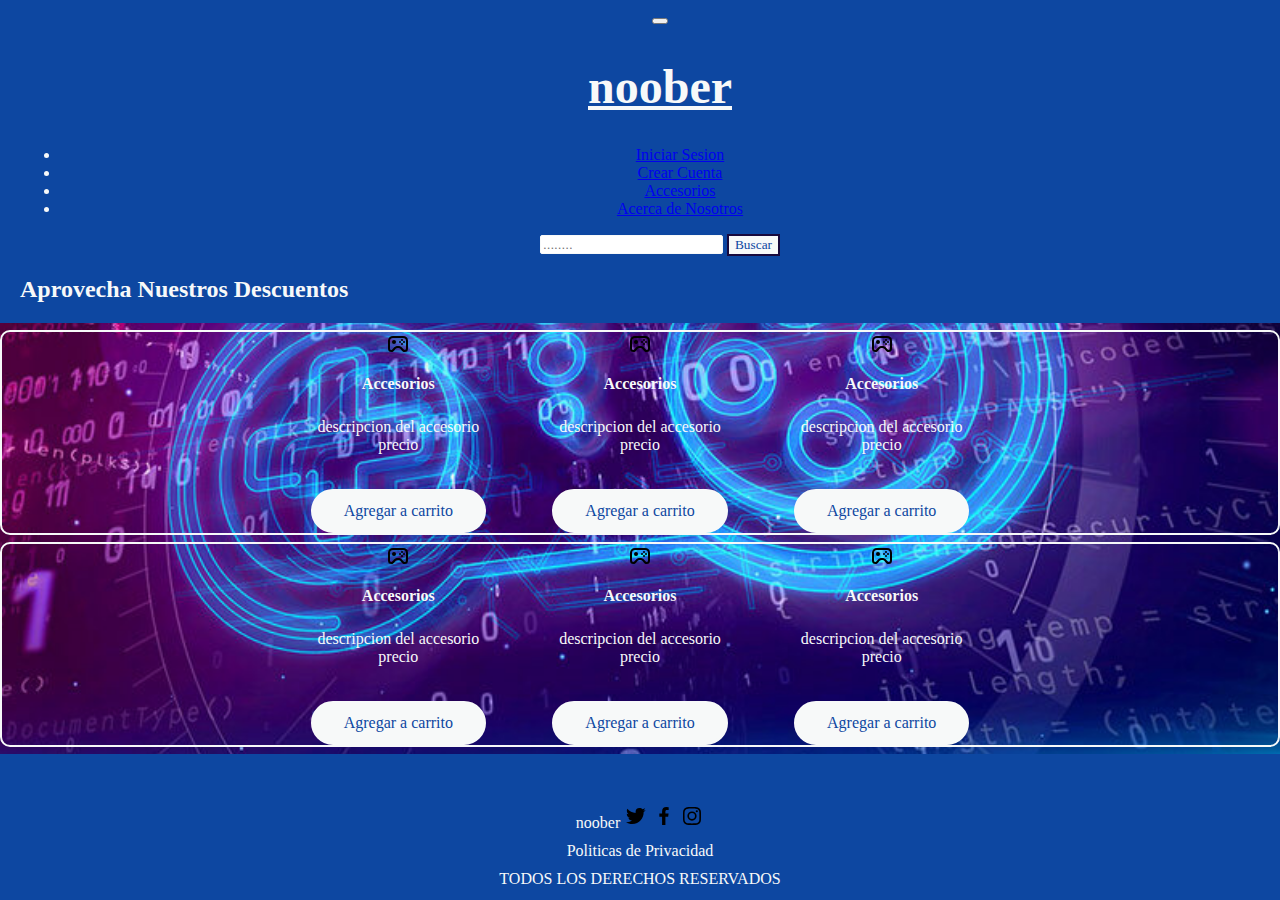
==== paginas/accesorios.html @ 61462f39 "actualizacion 1" ====
<!DOCTYPE html>
<html lang="en">

<head>
  <meta charset="UTF-8">
  <meta http-equiv="X-UA-Compatible" content="IE=edge">
  <meta name="viewport" content="width=device-width, initial-scale=1.0">
  <title>noober/accesorios</title>
  <meta name="description" content="compra de accesorios pc, consolas para gamers">
  <meta name="keywords" content="accesorios, pcgamer, nintendo, xbox, playstation">
  <link href="https://cdn.jsdelivr.net/npm/bootstrap@5.2.2/dist/css/bootstrap.min.css" rel="stylesheet"
    integrity="sha384-Zenh87qX5JnK2Jl0vWa8Ck2rdkQ2Bzep5IDxbcnCeuOxjzrPF/et3URy9Bv1WTRi" crossorigin="anonymous">
  <script src="https://cdn.jsdelivr.net/npm/bootstrap@5.2.2/dist/js/bootstrap.bundle.min.js"
    integrity="sha384-OERcA2EqjJCMA+/3y+gxIOqMEjwtxJY7qPCqsdltbNJuaOe923+mo//f6V8Qbsw3"
    crossorigin="anonymous"></script>
  <link rel="stylesheet" href="../css/style.css">
</head>

<body>
  <div id="plantillaaccesorios">
    <header class="border-items">
      <nav class="navbar navbar-expand-lg">
        <div class="container-fluid">
          <button class="navbar-toggler" type="button" data-bs-toggle="collapse" data-bs-target="#navbarTogglerDemo03"
            aria-controls="navbarTogglerDemo03" aria-expanded="false" aria-label="Toggle navigation">
            <span class="navbar-toggler-icon"></span>
          </button>
          <a class="navbar-brand" href="../index.html">
            <h1>noober</h1>
          </a>
          <div class="collapse navbar-collapse" id="navbarTogglerDemo03">
            <ul class="navbar-nav me-auto mb-2 mb-lg-0">
              <li class="nav-item">
                <a class="nav-link" aria-current="page" href="./iniciarsesion.html">Iniciar Sesion</a>
              </li>
              <li class="nav-item">
                <a class="nav-link" aria-current="page" href="./crearcuenta.html">Crear Cuenta</a>
              </li>
              <li class="nav-item">
                <a class="nav-link" aria-current="page" href="./accesorios.html">Accesorios</a>
              </li>
              <li class="nav-item">
                <a class="nav-link" aria-current="page" href="./nosotros.html">Acerca de Nosotros</a>
              </li>
            </ul>
            <form class="d-flex" role="search">
              <input class="form-check" type="search" placeholder="........" aria-label="Search">
              <button class="btn" type="submit">Buscar</button>
            </form>
          </div>
        </div>
      </nav>
      <h2>Aprovecha Nuestros Descuentos</h2>
    </header>
    
    <section id="accesorios1">
      <div>
        <img src="../imageneswep/bx-joystick.svg" alt="joystick" class="joys">
        <h4>Accesorios</h4>
        <p>descripcion del accesorio <br> precio </p>
        <a href="#" class="agregar-a-carrito">Agregar a carrito</a>
      </div>
      <div>
        <img src="../imageneswep/bx-joystick.svg" alt="joystick" class="joys">
        <h4>Accesorios</h4>
        <p>descripcion del accesorio <br> precio </p>
        <a href="#" class="agregar-a-carrito">Agregar a carrito</a>
      </div>
      <div>
        <img src="../imageneswep/bx-joystick.svg" alt="joystick" class="joys">
        <h4>Accesorios</h4>
        <p>descripcion del accesorio <br> precio </p>
        <a href="#" class="agregar-a-carrito">Agregar a carrito</a>
      </div>
    </section>
    <section id="accesorios2">
      <div>
        <img src="../imageneswep/bx-joystick.svg" alt="joystick" class="joys">
        <h4>Accesorios</h4>
        <p>descripcion del accesorio <br> precio </p>
        <a href="#" class="agregar-a-carrito">Agregar a carrito</a>
      </div>
      <div>
        <img src="../imageneswep/bx-joystick.svg" alt="joystick" class="joys">
        <h4>Accesorios</h4>
        <p>descripcion del accesorio <br> precio </p>
        <a href="#" class="agregar-a-carrito">Agregar a carrito</a>
      </div>
      <div>
        <img src="../imageneswep/bx-joystick.svg" alt="joystick" class="joys">
        <h4>Accesorios</h4>
        <p>descripcion del accesorio <br> precio </p>
        <a href="#" class="agregar-a-carrito">Agregar a carrito</a>
      </div>
    </section>

    <footer class="border-items">
      <div class="redes">
        <span>noober</span>
        <img src="../imageneswep/bxl-twitter.svg" alt="twitter">
        <img src="../imageneswep/bxl-facebook.svg" alt="facebook">
        <img src="../imageneswep/bxl-instagram.svg" alt="instagram">
      </div>
      <div class="politicas">
        <span>Politicas de Privacidad</span>
      </div>
      <div class="derechosreservados">
        <span>TODOS LOS DERECHOS RESERVADOS</span>
      </div>
    </footer>
  </div>
</body>
---- css/style.css ----
footer {
  grid-area: footer;
  background: rgb(13, 71, 161);
  text-align: center;
  padding-top: 5vh;
  width: 100%;
}

.redes,
.politicas,
.derechosreservados {
  color: rgb(247, 249, 249);
  padding: 5px;
  font-family: cursive;
}

header {
  grid-area: header;
  background: rgb(13, 71, 161);
  padding: 0 20px;
  color: rgb(247, 249, 249);
  height: fit-content;
  width: 100%;
  align-items: center;
}

header form {
  /*margin-left: 60px;*/
  align-items: center;
}

.navbar-brand {
  color: rgb(247, 249, 249);
  font-size: x-large;
  align-content: center;
}
.navbar-brand:hover {
  animation: agitar 0.5s;
  animation-iteration-count: infinite;
}

.navbar-nav {
  color: rgb(247, 249, 249);
  cursor: pointer;
}

/*ANIMACION NOOBER*/
@keyframes agitar {
  0% {
    transform: translate(-1px, -2px) rotate(0deg);
  }
  20% {
    transform: translate(3px, 2px) rotate(1deg);
  }
  50% {
    transform: translate(-1px, 2px) rotate(-1deg);
  }
  60% {
    transform: translate(-3px, 1px) rotate(0deg);
  }
  70% {
    transform: translate(3px, 1px) rotate(-1deg);
  }
  80% {
    transform: translate(-1px, 2px) rotate(-1deg);
  }
  90% {
    transform: translate(-1px, 2px) rotate(-1deg);
  }
  100% {
    transform: translate(1px, -2px) rotate(-1deg);
  }
}
body {
  margin: 0;
  padding: 0;
  display: flex;
  width: 100%;
  font-family: cursive;
  background: rgb(247, 249, 249);
  background-image: url(../imageneswep/videojuegos1.jpeg);
  background-size: cover;
  background-position: center;
}

/*PLANTILLAS*/
#plantillahome {
  display: grid;
  height: 100vh;
  width: 100%;
  grid-template-areas: "header header" "noticias ofertas" "footer footer";
  grid-template-columns: 1fr 1fr;
}

#plantillasesion {
  display: grid;
  height: 100vh;
  width: 100%;
  align-items: center;
  column-gap: 20vh;
  grid-template-areas: "header header" "imagensesion datos" "footer footer";
  grid-template-columns: 1fr 1fr;
  grid-template-rows: 1fr 1fr 1fr;
}

#plantillacuenta {
  display: grid;
  height: 100vh;
  width: 100%;
  grid-template-areas: "header" "registro" "footer";
  grid-template-columns: 1fr;
}

#plantillanosotros {
  display: grid;
  height: 100vh;
  width: 100%;
  grid-template-areas: "header header header" "fotos historia historia" "fotos historiados historiados" "footer footer footer";
  grid-template-columns: 1fr 1fr 1fr;
  grid-template-rows: 1fr 1fr 1fr 1fr;
}

#plantillaaccesorios {
  display: grid;
  height: 100vh;
  width: 100%;
  grid-template-areas: "header" "accesorios1" "accesorios2" "footer";
  grid-template-columns: 1fr;
}

.container-fluid {
  text-align: center;
  align-content: center;
}

.form-control {
  box-shadow: none;
  size: adjust 30px;
}

.d-block {
  border-radius: 10px;
}

.carouselslide {
  width: 100%;
  padding-top: 45px;
  font-family: cursive;
}

.btn {
  background: rgb(247, 249, 249);
  font-family: cursive;
  color: rgb(13, 71, 161);
  border-bottom: 5px;
  border: 2px solid rgb(23, 9, 61);
  transition: all 0.4s;
}
.btn:hover {
  border: 2px solid rgb(247, 249, 249);
  background: rgb(13, 71, 161);
}

/*PSEUDO-CLASES*/
div ul:link {
  color: rgb(247, 249, 249);
}

input {
  border-radius: 2px;
  border: 1px solid rgb(247, 249, 249);
}

/*GRILLAS*/
#noticias, #ofertas {
  grid-area: noticias;
  padding: 10px;
  display: flex;
  justify-content: center;
  width: 100%;
  height: fit-content;
}

#ofertas {
  grid-area: ofertas;
}

#datos, #registro {
  grid-area: datos;
  display: flex;
  padding: 50px;
  border-radius: 20px;
  height: fit-content;
  width: fit-content;
  border: 2px solid rgb(247, 249, 249);
  color: rgb(247, 249, 249);
}

#imagensesion, #fotos {
  grid-area: imagensesion;
  background-image: url(../imageneswep/areyouplayer.jpg);
  display: flex;
  color: rgb(247, 249, 249);
  padding: 0px 50px;
  background-size: cover;
  background-position: center;
  border-radius: 10px;
  height: 85vh;
}

#registro {
  grid-area: registro;
}

#fotos {
  grid-area: fotos;
  background-image: url(../imageneswep/top-de-accesorios-gaming.jpg);
}

#historia, #historiados {
  grid-area: historia;
  color: rgb(247, 249, 249);
  border-radius: 10px;
  padding: 10px;
  margin: 10px 0px 10px 10px;
  height: fit-content;
  width: fit-content;
  border: 2px solid rgb(247, 249, 249);
}

#historiados {
  grid-area: historiados;
}

#accesorios1, #accesorios2 {
  grid-area: accesorios1;
  text-align: center;
  display: flex;
  justify-content: center;
  height: fit-content;
  padding: 10px, 2;
  border: 2px solid rgb(247, 249, 249);
  border-radius: 10px;
}

#accesorios2 {
  grid-area: accesorios2;
}

/*ACCESORIOS*/
h4 {
  color: rgb(247, 249, 249);
  margin: 15px 0px;
}

p {
  color: rgb(247, 249, 249);
  margin: 10px;
  padding: 10px 30px;
}

.agregar-a-carrito {
  display: inline-block;
  text-decoration: none;
  color: rgb(13, 71, 161);
  background-color: rgb(247, 249, 249);
  padding: 10px 30px;
  border: 3px solid rgb(247, 249, 249);
  border-radius: 30px;
  margin-top: 15px;
  transition: all 0.4s;
}
.agregar-a-carrito:hover {
  background: rgb(13, 71, 161);
  color: rgb(247, 249, 249);
}

.joys {
  width: 100vh, 10;
}

/*REGISTRO*/
.form-control {
  align-self: baseline;
}

.form-check-input {
  background: rgb(247, 249, 249);
}

/* RESPONSIVE */
/* Smartphones (horizontal) ----------- */
@media (max-width: 760px) {
  body {
    font-size: small;
  }
  #plantillahome {
    grid-template-areas: "header" "noticias" "ofertas" "footer";
    grid-template-columns: 1fr;
  }
  #plantillanosotros {
    grid-template-areas: "header" "fotos" "historia" "historiados" "footer";
    grid-template-columns: 1fr;
  }
  #fotos {
    height: 45vh;
    padding: 0 50px;
    margin: 5px;
  }
  #plantillasesion {
    grid-template-areas: "header" "imagensesion" "datos" "footer";
    grid-template-columns: 1fr;
  }
  #imagensesion, #fotos {
    height: 45vh;
    width: 100%;
  }
  #accesorios1, #accesorios2 {
    flex-direction: column;
    display: block;
    height: fit-content;
  }
  #registro {
    flex-direction: column;
    height: fit-content;
    width: fit-content;
    padding: 5vh;
  }
}
@media (max-width: 1300px) and (min-width: 760px) {
  body {
    font-size: medium;
  }
  #registro {
    display: flex;
    justify-content: space-between;
    padding: 50px;
  }
}

/*# sourceMappingURL=style.css.map */
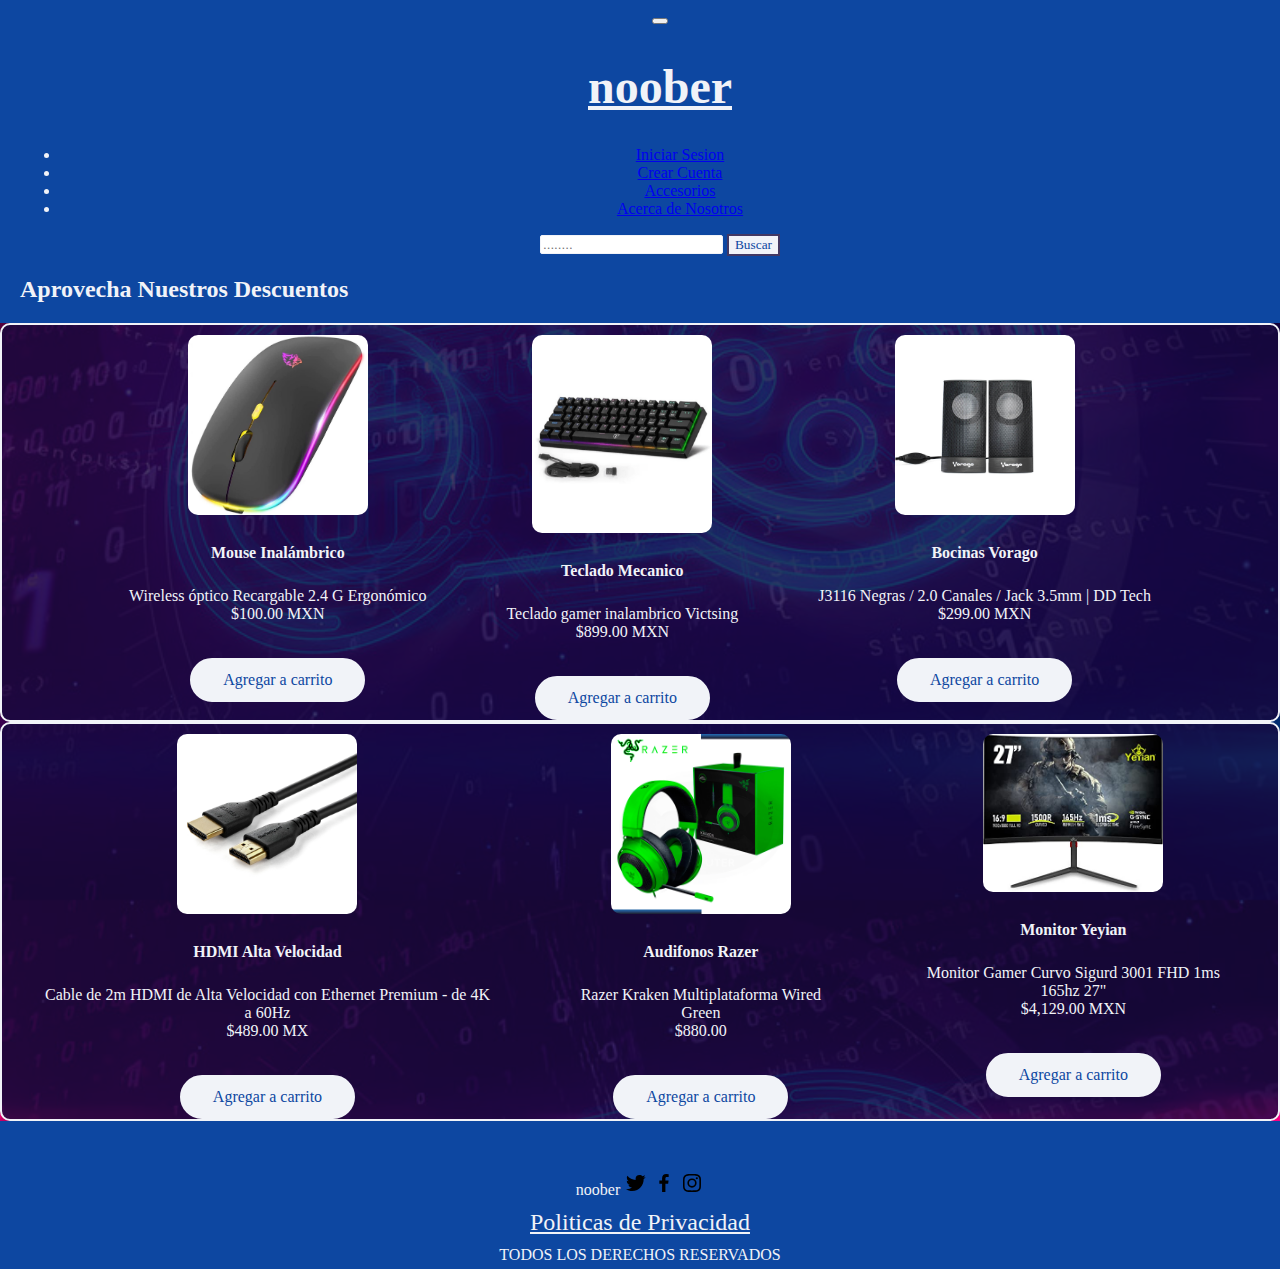
==== commit 40788dcc: "actualizacion 2" ====
--- a/paginas/accesorios.html
+++ b/paginas/accesorios.html
@@ -54,43 +54,43 @@
     </header>
     
     <section id="accesorios1">
-      <div>
-        <img src="../imageneswep/bx-joystick.svg" alt="joystick" class="joys">
-        <h4>Accesorios</h4>
-        <p>descripcion del accesorio <br> precio </p>
-        <a href="#" class="agregar-a-carrito">Agregar a carrito</a>
+      <div class="compras">
+        <img src="../imageneswep/mouse.jpg" alt="joystick" class="joys">
+        <h4>Mouse Inalámbrico</h4>
+        <p>Wireless óptico Recargable 2.4 G Ergonómico<br> $100.00 MXN </p>
+        <a href="./paginaenconstruccion.html" class="agregar-a-carrito">Agregar a carrito</a>
       </div>
-      <div>
-        <img src="../imageneswep/bx-joystick.svg" alt="joystick" class="joys">
-        <h4>Accesorios</h4>
-        <p>descripcion del accesorio <br> precio </p>
-        <a href="#" class="agregar-a-carrito">Agregar a carrito</a>
+      <div class="compras">
+        <img src="../imageneswep/teclado.png" alt="joystick" class="joys">
+        <h4>Teclado Mecanico</h4>
+        <p>Teclado gamer inalambrico Victsing <br> $899.00 MXN </p>
+        <a href="./paginaenconstruccion.html" class="agregar-a-carrito">Agregar a carrito</a>
       </div>
-      <div>
-        <img src="../imageneswep/bx-joystick.svg" alt="joystick" class="joys">
-        <h4>Accesorios</h4>
-        <p>descripcion del accesorio <br> precio </p>
-        <a href="#" class="agregar-a-carrito">Agregar a carrito</a>
+      <div class="compras">
+        <img src="../imageneswep/varagon.jpg" alt="joystick" class="joys">
+        <h4>Bocinas Vorago</h4>
+        <p>J3116 Negras / 2.0 Canales / Jack 3.5mm | DD Tech<br> $299.00 MXN </p>
+        <a href="./paginaenconstruccion.html" class="agregar-a-carrito">Agregar a carrito</a>
       </div>
     </section>
     <section id="accesorios2">
-      <div>
-        <img src="../imageneswep/bx-joystick.svg" alt="joystick" class="joys">
-        <h4>Accesorios</h4>
-        <p>descripcion del accesorio <br> precio </p>
-        <a href="#" class="agregar-a-carrito">Agregar a carrito</a>
+      <div class="compras">
+        <img src="../imageneswep/hdmi.jpg" alt="joystick" class="joys">
+        <h4>HDMI Alta Velocidad</h4>
+        <p>Cable de 2m HDMI de Alta Velocidad con Ethernet Premium - de 4K a 60Hz<br> $489.00 MX </p>
+        <a href="./paginaenconstruccion.html" class="agregar-a-carrito">Agregar a carrito</a>
       </div>
-      <div>
-        <img src="../imageneswep/bx-joystick.svg" alt="joystick" class="joys">
-        <h4>Accesorios</h4>
-        <p>descripcion del accesorio <br> precio </p>
-        <a href="#" class="agregar-a-carrito">Agregar a carrito</a>
+      <div class="compras">
+        <img src="../imageneswep/razer.jpg" alt="joystick" class="joys">
+        <h4>Audifonos Razer</h4>
+        <p>Razer Kraken Multiplataforma Wired Green <br> $880.00 </p>
+        <a href="./paginaenconstruccion.html" class="agregar-a-carrito">Agregar a carrito</a>
       </div>
-      <div>
-        <img src="../imageneswep/bx-joystick.svg" alt="joystick" class="joys">
-        <h4>Accesorios</h4>
-        <p>descripcion del accesorio <br> precio </p>
-        <a href="#" class="agregar-a-carrito">Agregar a carrito</a>
+      <div class="compras">
+        <img src="../imageneswep/monitor.jpg" alt="joystick" class="joys">
+        <h4>Monitor Yeyian</h4>
+        <p>Monitor Gamer Curvo Sigurd 3001 FHD 1ms 165hz 27"<br> $4,129.00 MXN </p>
+        <a href="./paginaenconstruccion.html" class="agregar-a-carrito">Agregar a carrito</a>
       </div>
     </section>
 
@@ -102,7 +102,9 @@
         <img src="../imageneswep/bxl-instagram.svg" alt="instagram">
       </div>
       <div class="politicas">
-        <span>Politicas de Privacidad</span>
+        <a class="navbar-brand" href="./paginaenconstruccion.html">
+          <span>Politicas de Privacidad</span>
+        </a>
       </div>
       <div class="derechosreservados">
         <span>TODOS LOS DERECHOS RESERVADOS</span>
--- a/css/style.css
+++ b/css/style.css
@@ -9,7 +9,7 @@
 .redes,
 .politicas,
 .derechosreservados {
-  color: rgb(247, 249, 249);
+  color: rgb(241, 243, 248);
   padding: 5px;
   font-family: cursive;
 }
@@ -18,7 +18,7 @@
   grid-area: header;
   background: rgb(13, 71, 161);
   padding: 0 20px;
-  color: rgb(247, 249, 249);
+  color: rgb(241, 243, 248);
   height: fit-content;
   width: 100%;
   align-items: center;
@@ -30,7 +30,7 @@
 }
 
 .navbar-brand {
-  color: rgb(247, 249, 249);
+  color: rgb(241, 243, 248);
   font-size: x-large;
   align-content: center;
 }
@@ -40,7 +40,7 @@
 }
 
 .navbar-nav {
-  color: rgb(247, 249, 249);
+  color: rgb(241, 243, 248);
   cursor: pointer;
 }
 
@@ -77,26 +77,30 @@
   display: flex;
   width: 100%;
   font-family: cursive;
-  background: rgb(247, 249, 249);
   background-image: url(../imageneswep/videojuegos1.jpeg);
   background-size: cover;
   background-position: center;
 }
+body::before {
+  content: "";
+  background: rgba(23, 9, 61, 0.8);
+  position: absolute;
+  width: 100%;
+}
 
 /*PLANTILLAS*/
 #plantillahome {
-  display: grid;
-  height: 100vh;
-  width: 100%;
+  height: 100vh;
+  width: 100%;
+  display: grid;
   grid-template-areas: "header header" "noticias ofertas" "footer footer";
   grid-template-columns: 1fr 1fr;
 }
 
 #plantillasesion {
-  display: grid;
-  height: 100vh;
-  width: 100%;
-  align-items: center;
+  height: 100vh;
+  width: 100%;
+  display: grid;
   column-gap: 20vh;
   grid-template-areas: "header header" "imagensesion datos" "footer footer";
   grid-template-columns: 1fr 1fr;
@@ -104,28 +108,44 @@
 }
 
 #plantillacuenta {
-  display: grid;
-  height: 100vh;
-  width: 100%;
+  height: 100vh;
+  width: 100%;
+  display: grid;
   grid-template-areas: "header" "registro" "footer";
   grid-template-columns: 1fr;
 }
 
 #plantillanosotros {
-  display: grid;
-  height: 100vh;
-  width: 100%;
+  height: 100vh;
+  width: 100%;
+  display: grid;
   grid-template-areas: "header header header" "fotos historia historia" "fotos historiados historiados" "footer footer footer";
   grid-template-columns: 1fr 1fr 1fr;
   grid-template-rows: 1fr 1fr 1fr 1fr;
 }
 
 #plantillaaccesorios {
-  display: grid;
-  height: 100vh;
-  width: 100%;
+  height: 100vh;
+  width: 100%;
+  display: grid;
   grid-template-areas: "header" "accesorios1" "accesorios2" "footer";
   grid-template-columns: 1fr;
+}
+
+.paginaenconstruccion {
+  height: 100vh;
+  width: 100%;
+  display: flex;
+  color: rgb(241, 243, 248);
+  background-image: url(../imageneswep/code.jpg);
+  background-size: cover;
+  background-position: center;
+  text-align: center;
+  justify-content: center;
+  transition: all 0.4s;
+}
+.paginaenconstruccion h1:hover {
+  color: rgb(13, 71, 161);
 }
 
 .container-fluid {
@@ -149,36 +169,37 @@
 }
 
 .btn {
-  background: rgb(247, 249, 249);
+  background: rgb(241, 243, 248);
   font-family: cursive;
   color: rgb(13, 71, 161);
   border-bottom: 5px;
-  border: 2px solid rgb(23, 9, 61);
+  border: 2px solid rgba(23, 9, 61, 0.8);
   transition: all 0.4s;
 }
 .btn:hover {
-  border: 2px solid rgb(247, 249, 249);
+  border: 2px solid rgb(241, 243, 248);
   background: rgb(13, 71, 161);
 }
 
 /*PSEUDO-CLASES*/
 div ul:link {
-  color: rgb(247, 249, 249);
+  color: rgb(241, 243, 248);
 }
 
 input {
   border-radius: 2px;
-  border: 1px solid rgb(247, 249, 249);
+  border: 1px solid rgb(241, 243, 248);
 }
 
 /*GRILLAS*/
 #noticias, #ofertas {
+  height: fit-content;
+  width: 100%;
+  display: flex;
   grid-area: noticias;
   padding: 10px;
-  display: flex;
   justify-content: center;
-  width: 100%;
-  height: fit-content;
+  color: rgb(241, 243, 248);
 }
 
 #ofertas {
@@ -187,20 +208,22 @@
 
 #datos, #registro {
   grid-area: datos;
+  height: fit-content;
+  width: fit-content;
   display: flex;
   padding: 50px;
+  margin: 100px;
   border-radius: 20px;
-  height: fit-content;
-  width: fit-content;
-  border: 2px solid rgb(247, 249, 249);
-  color: rgb(247, 249, 249);
+  border: 2px solid rgb(241, 243, 248);
+  color: rgb(241, 243, 248);
+  background: rgba(23, 9, 61, 0.8);
 }
 
 #imagensesion, #fotos {
   grid-area: imagensesion;
   background-image: url(../imageneswep/areyouplayer.jpg);
   display: flex;
-  color: rgb(247, 249, 249);
+  color: rgb(241, 243, 248);
   padding: 0px 50px;
   background-size: cover;
   background-position: center;
@@ -219,13 +242,15 @@
 
 #historia, #historiados {
   grid-area: historia;
-  color: rgb(247, 249, 249);
+  height: fit-content;
+  width: fit-content;
+  display: flex;
+  color: rgb(241, 243, 248);
   border-radius: 10px;
   padding: 10px;
   margin: 10px 0px 10px 10px;
-  height: fit-content;
-  width: fit-content;
-  border: 2px solid rgb(247, 249, 249);
+  border: 2px solid rgb(241, 243, 248);
+  background: rgba(23, 9, 61, 0.8);
 }
 
 #historiados {
@@ -239,8 +264,9 @@
   justify-content: center;
   height: fit-content;
   padding: 10px, 2;
-  border: 2px solid rgb(247, 249, 249);
+  border: 2px solid rgb(241, 243, 248);
   border-radius: 10px;
+  background: rgba(23, 9, 61, 0.8);
 }
 
 #accesorios2 {
@@ -249,12 +275,12 @@
 
 /*ACCESORIOS*/
 h4 {
-  color: rgb(247, 249, 249);
+  color: rgb(241, 243, 248);
   margin: 15px 0px;
 }
 
 p {
-  color: rgb(247, 249, 249);
+  color: rgb(241, 243, 248);
   margin: 10px;
   padding: 10px 30px;
 }
@@ -263,20 +289,27 @@
   display: inline-block;
   text-decoration: none;
   color: rgb(13, 71, 161);
-  background-color: rgb(247, 249, 249);
+  background-color: rgb(241, 243, 248);
   padding: 10px 30px;
-  border: 3px solid rgb(247, 249, 249);
+  border: 3px solid rgb(241, 243, 248);
   border-radius: 30px;
   margin-top: 15px;
   transition: all 0.4s;
 }
 .agregar-a-carrito:hover {
   background: rgb(13, 71, 161);
-  color: rgb(247, 249, 249);
+  color: rgb(241, 243, 248);
 }
 
 .joys {
   width: 100vh, 10;
+}
+
+.compras img {
+  max-width: 20vh;
+  margin: 0 auto;
+  padding: 10px;
+  border-radius: 20px;
 }
 
 /*REGISTRO*/
@@ -285,7 +318,7 @@
 }
 
 .form-check-input {
-  background: rgb(247, 249, 249);
+  background: rgb(241, 243, 248);
 }
 
 /* RESPONSIVE */
@@ -310,12 +343,15 @@
   #plantillasesion {
     grid-template-areas: "header" "imagensesion" "datos" "footer";
     grid-template-columns: 1fr;
+    align-items: center;
+    justify-items: center;
   }
   #imagensesion, #fotos {
     height: 45vh;
     width: 100%;
   }
-  #accesorios1, #accesorios2 {
+  #accesorios1,
+  #accesorios2 {
     flex-direction: column;
     display: block;
     height: fit-content;
